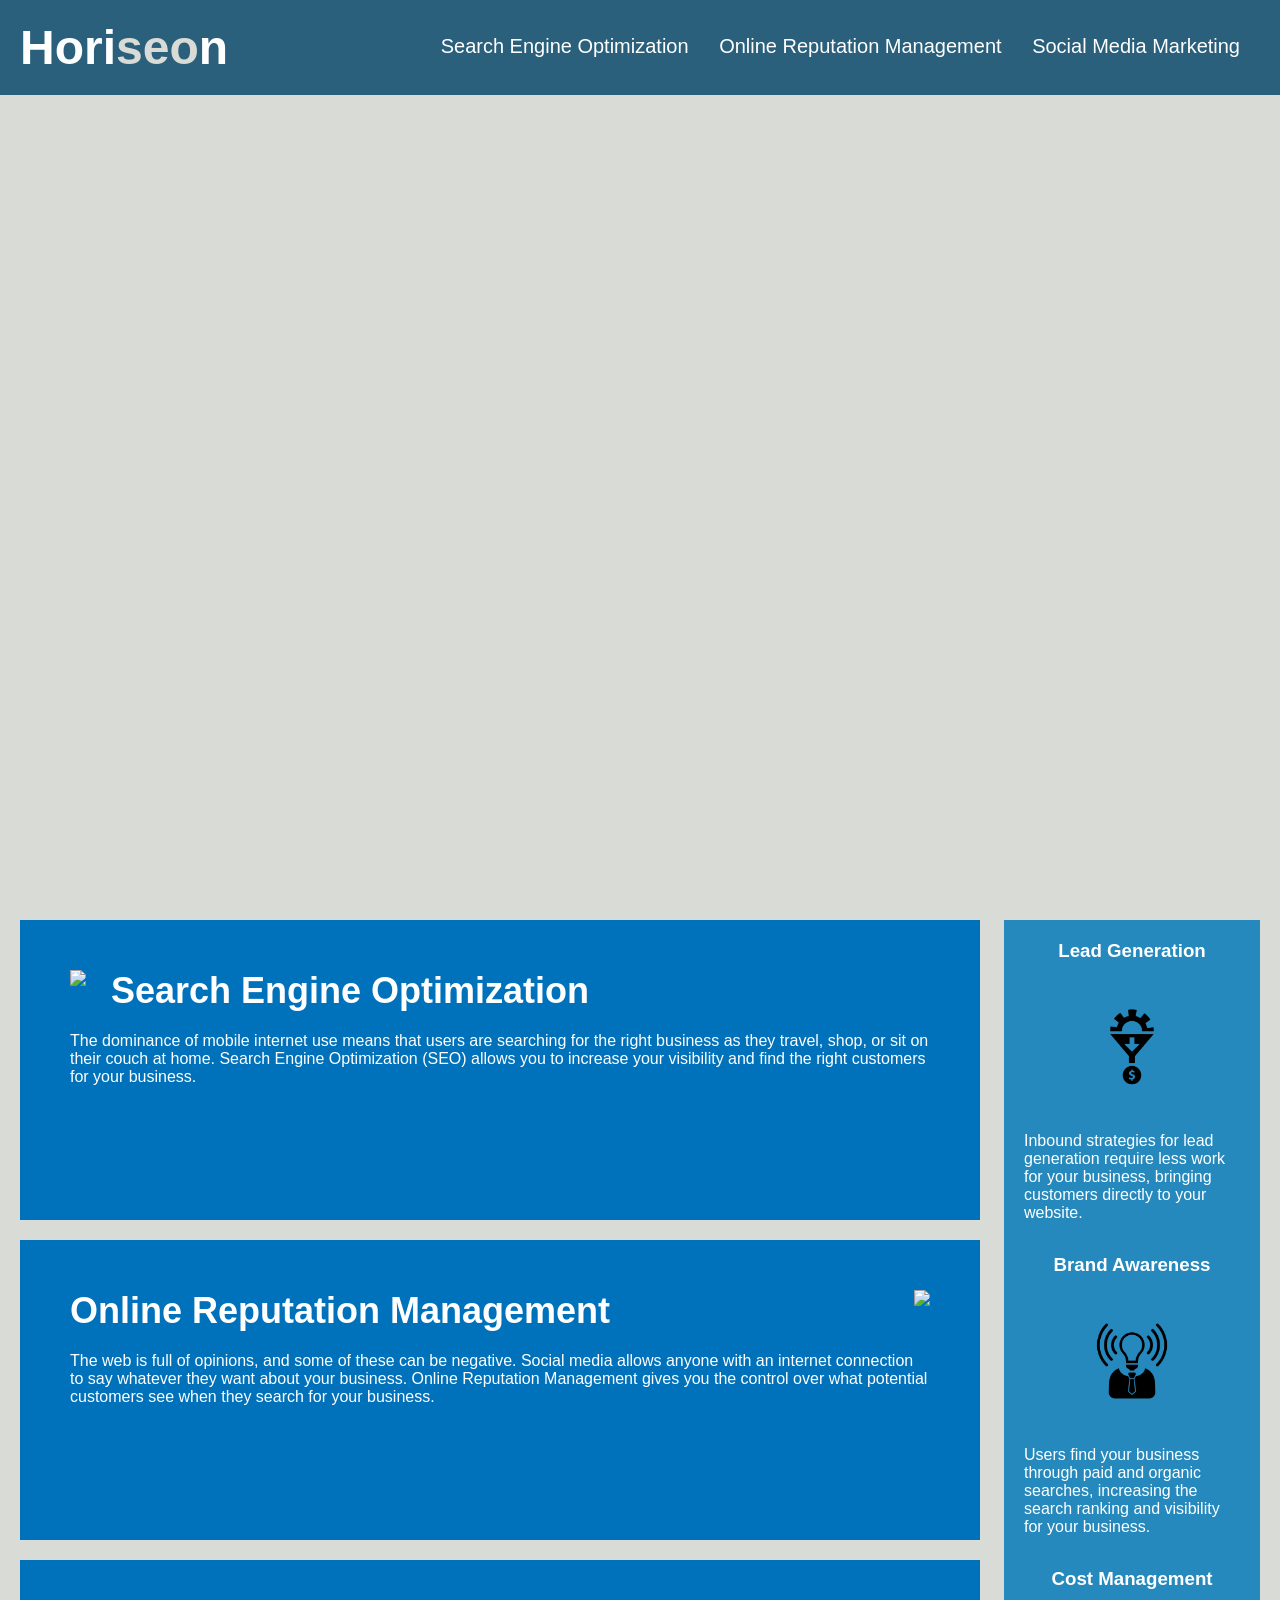
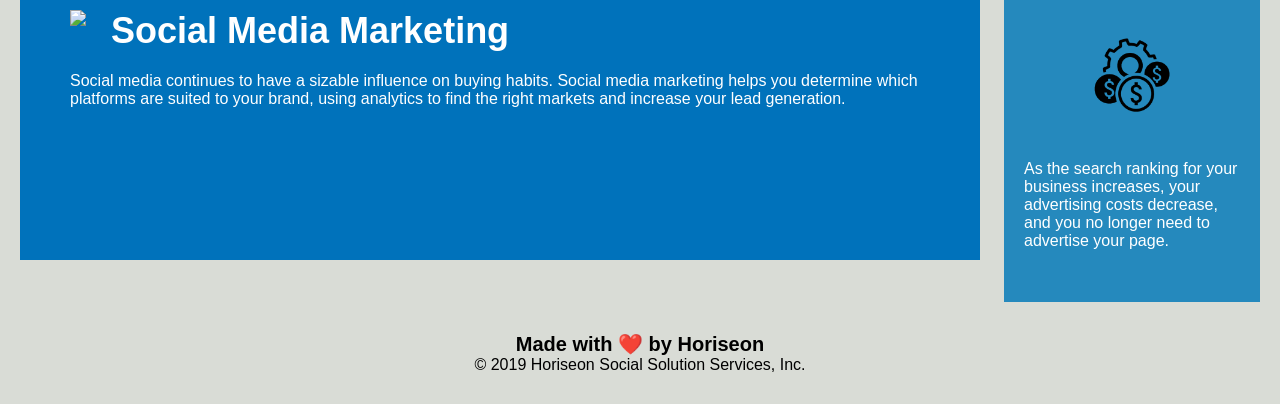
==== index.html @ 27a1185d "rearranged files" ====
<!DOCTYPE html>
<html lang="en-us">

<head>
    <meta charset="UTF-8" />
    <link rel="stylesheet" href="./assets/css/style.css">
    <title>Horiseon</title>
</head>

<body>
    <div class="header">
        <h1>
            <a href="/">Hori<span class="seo">seo</span>n</a>
        </h1>
        <div>
            <ul>
                <li>
                    <a href="#search-engine-optimization">Search Engine Optimization</a>
                </li>
                <li>
                    <a href="#online-reputation-management">Online Reputation Management</a>
                </li>
                <li>
                    <a href="#social-media-marketing">Social Media Marketing</a>
                </li>
            </ul>
        </div>
    </div>
    <div class="hero"></div>
    <div class="content">
        <div id="search-engine-optimization" class="search-engine-optimization">
            <img src="./assets/images/search-engine-optimization.jpg" class="float-left" />
            <h2>Search Engine Optimization</h2>
            <p>
                The dominance of mobile internet use means that users are searching for the right business as they travel, shop, or sit on their couch at home. Search Engine Optimization (SEO) allows you to increase your visibility and find the right customers for your business.
            </p>
        </div>
        <div id="online-reputation-management" class="online-reputation-management">
            <img src="./assets/images/online-reputation-management.jpg" class="float-right" />
            <h2>Online Reputation Management</h2>
            <p>
                The web is full of opinions, and some of these can be negative. Social media allows anyone with an internet connection to say whatever they want about your business. Online Reputation Management gives you the control over what potential customers see when they search for your business.
            </p>
        </div>
        <div id="social-media-marketing" class="social-media-marketing">
            <img src="./assets/images/social-media-marketing.jpg" class="float-left" />
            <h2>Social Media Marketing</h2>
            <p>
                Social media continues to have a sizable influence on buying habits. Social media marketing helps you determine which platforms are suited to your brand, using analytics to find the right markets and increase your lead generation.
            </p>
        </div>
    </div>
    <div class="benefits">
        <div class="benefit-lead">
            <h3>Lead Generation</h3>
            <img src="./assets/images/lead-generation.png" />
            <p>
                Inbound strategies for lead generation require less work for your business, bringing customers directly to your website.
            </p>
        </div>
        <div class="benefit-brand">
            <h3>Brand Awareness</h3>
            <img src="./assets/images/brand-awareness.png" />
            <p>
                Users find your business through paid and organic searches, increasing the search ranking and visibility for your business.
            </p>
        </div>
        <div class="benefit-cost">
            <h3>Cost Management</h3>
            <img src="./assets/images/cost-management.png"></img>
            <p>
                As the search ranking for your business increases, your advertising costs decrease, and you no longer need to advertise your page.
            </p>
        </div>
    </div>
    <div class="footer">
        <h2>Made with ❤️️ by Horiseon</h2>
        <p>
            &copy; 2019 Horiseon Social Solution Services, Inc.
        </p>
    </div>
</body>

</html>
---- assets/css/style.css ----
* {
    box-sizing: border-box;
    padding: 0;
    margin: 0;
}

body {
    background-color: #d9dcd6;
}

.header {
    padding: 20px;
    font-family: 'Trebuchet MS', 'Lucida Sans Unicode', 'Lucida Grande', 'Lucida Sans', Arial, sans-serif;
    background-color: #2a607c;
    color: #ffffff;
}

.header h1 {
    display: inline-block;
    font-size: 48px;
}

.header h1 .seo {
    color: #d9dcd6;
}

.header div {
    padding-top: 15px;
    margin-right: 20px;
    float: right;
    font-family: 'Gill Sans', 'Gill Sans MT', Calibri, 'Trebuchet MS', sans-serif;
    font-size: 20px;
}

.header div ul {
    list-style-type: none;
}

.header div ul li {
    display: inline-block;
    margin-left: 25px;
}

a {
    color: #ffffff;
    text-decoration: none;
}

p {
    font-size: 16px;
}

.hero {
    height: 800px;
    width: 100%;
    margin-bottom: 25px;
    background-image: url("../images/digital-marketing-meeting.jpg");
    background-size: cover;
    background-position: center;
}

.float-left {
    float: left;
    margin-right: 25px;
}

.float-right {
    float: right;
    margin-left: 25px;
}

.content {
    width: 75%;
    display: inline-block;
    margin-left: 20px;
}

.benefits {
    margin-right: 20px;
    padding: 20px;
    clear: both;
    float: right;
    width: 20%;
    height: 100%;
    font-family: 'Gill Sans', 'Gill Sans MT', Calibri, 'Trebuchet MS', sans-serif;
    background-color: #2589bd;
}

.benefit-lead {
    margin-bottom: 32px;
    color: #ffffff;
}

.benefit-brand {
    margin-bottom: 32px;
    color: #ffffff;
}

.benefit-cost {
    margin-bottom: 32px;
    color: #ffffff;
}

.benefit-lead h3 {
    margin-bottom: 10px;
    text-align: center;
}

.benefit-brand h3 {
    margin-bottom: 10px;
    text-align: center;
}

.benefit-cost h3 {
    margin-bottom: 10px;
    text-align: center;
}

.benefit-lead img {
    display: block;
    margin: 10px auto;
    max-width: 150px;
}

.benefit-brand img {
    display: block;
    margin: 10px auto;
    max-width: 150px;
}

.benefit-cost img {
    display: block;
    margin: 10px auto;
    max-width: 150px;
}

.search-engine-optimization {
    margin-bottom: 20px;
    padding: 50px;
    height: 300px;
    font-family: 'Gill Sans', 'Gill Sans MT', Calibri, 'Trebuchet MS', sans-serif;
    background-color: #0072bb;
    color: #ffffff;
}

.online-reputation-management {
    margin-bottom: 20px;
    padding: 50px;
    height: 300px;
    font-family: 'Gill Sans', 'Gill Sans MT', Calibri, 'Trebuchet MS', sans-serif;
    background-color: #0072bb;
    color: #ffffff;
}

.social-media-marketing {
    margin-bottom: 20px;
    padding: 50px;
    height: 300px;
    font-family: 'Gill Sans', 'Gill Sans MT', Calibri, 'Trebuchet MS', sans-serif;
    background-color: #0072bb;
    color: #ffffff;
}

.search-engine-optimization img {
    max-height: 200px;
}

.online-reputation-management img {
    max-height: 200px;
}

.social-media-marketing img {
    max-height: 200px;
}

.search-engine-optimization h2 {
    margin-bottom: 20px;
    font-size: 36px;
}

.online-reputation-management h2 {
    margin-bottom: 20px;
    font-size: 36px;
}

.social-media-marketing h2 {
    margin-bottom: 20px;
    font-size: 36px;
}

.footer {
    padding: 30px;
    clear: both;
    font-family: 'Trebuchet MS', 'Lucida Sans Unicode', 'Lucida Grande', 'Lucida Sans', Arial, sans-serif;
    text-align: center;
}

.footer h2 {
    font-size: 20px;
}
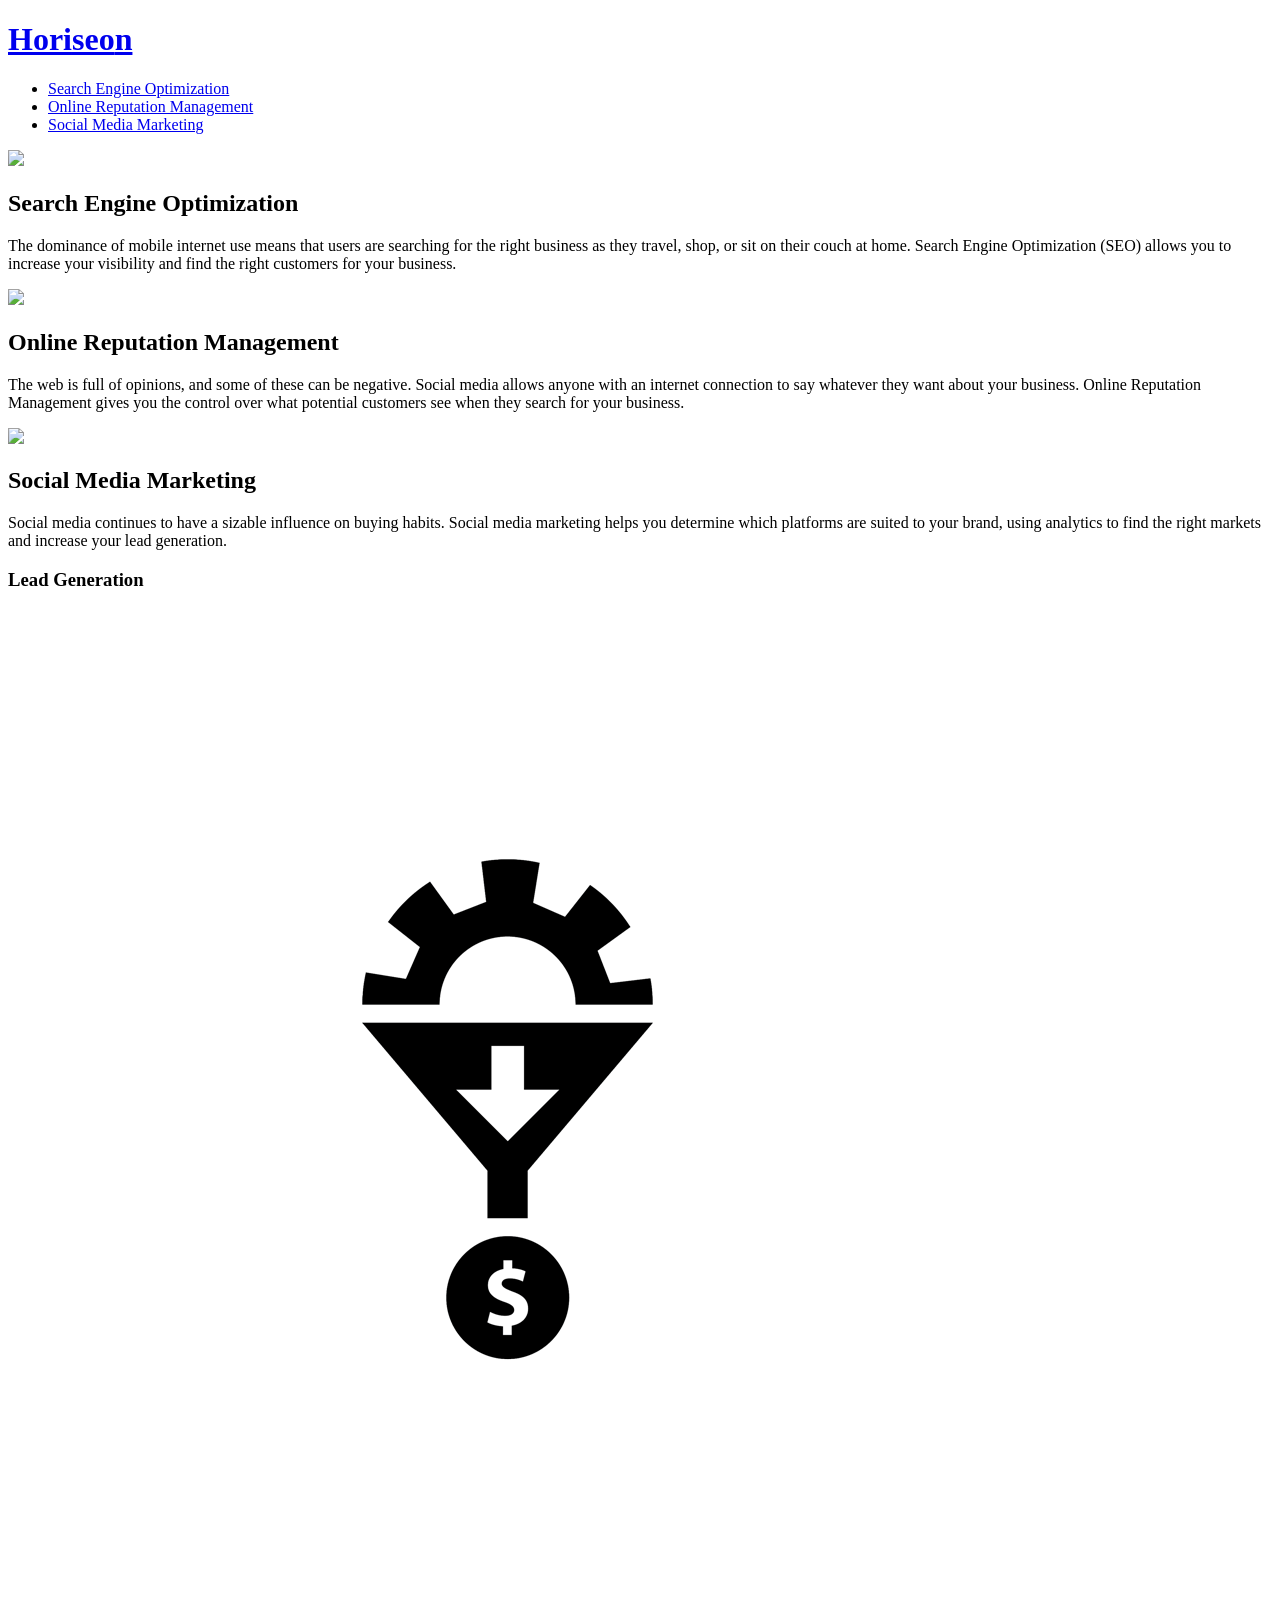
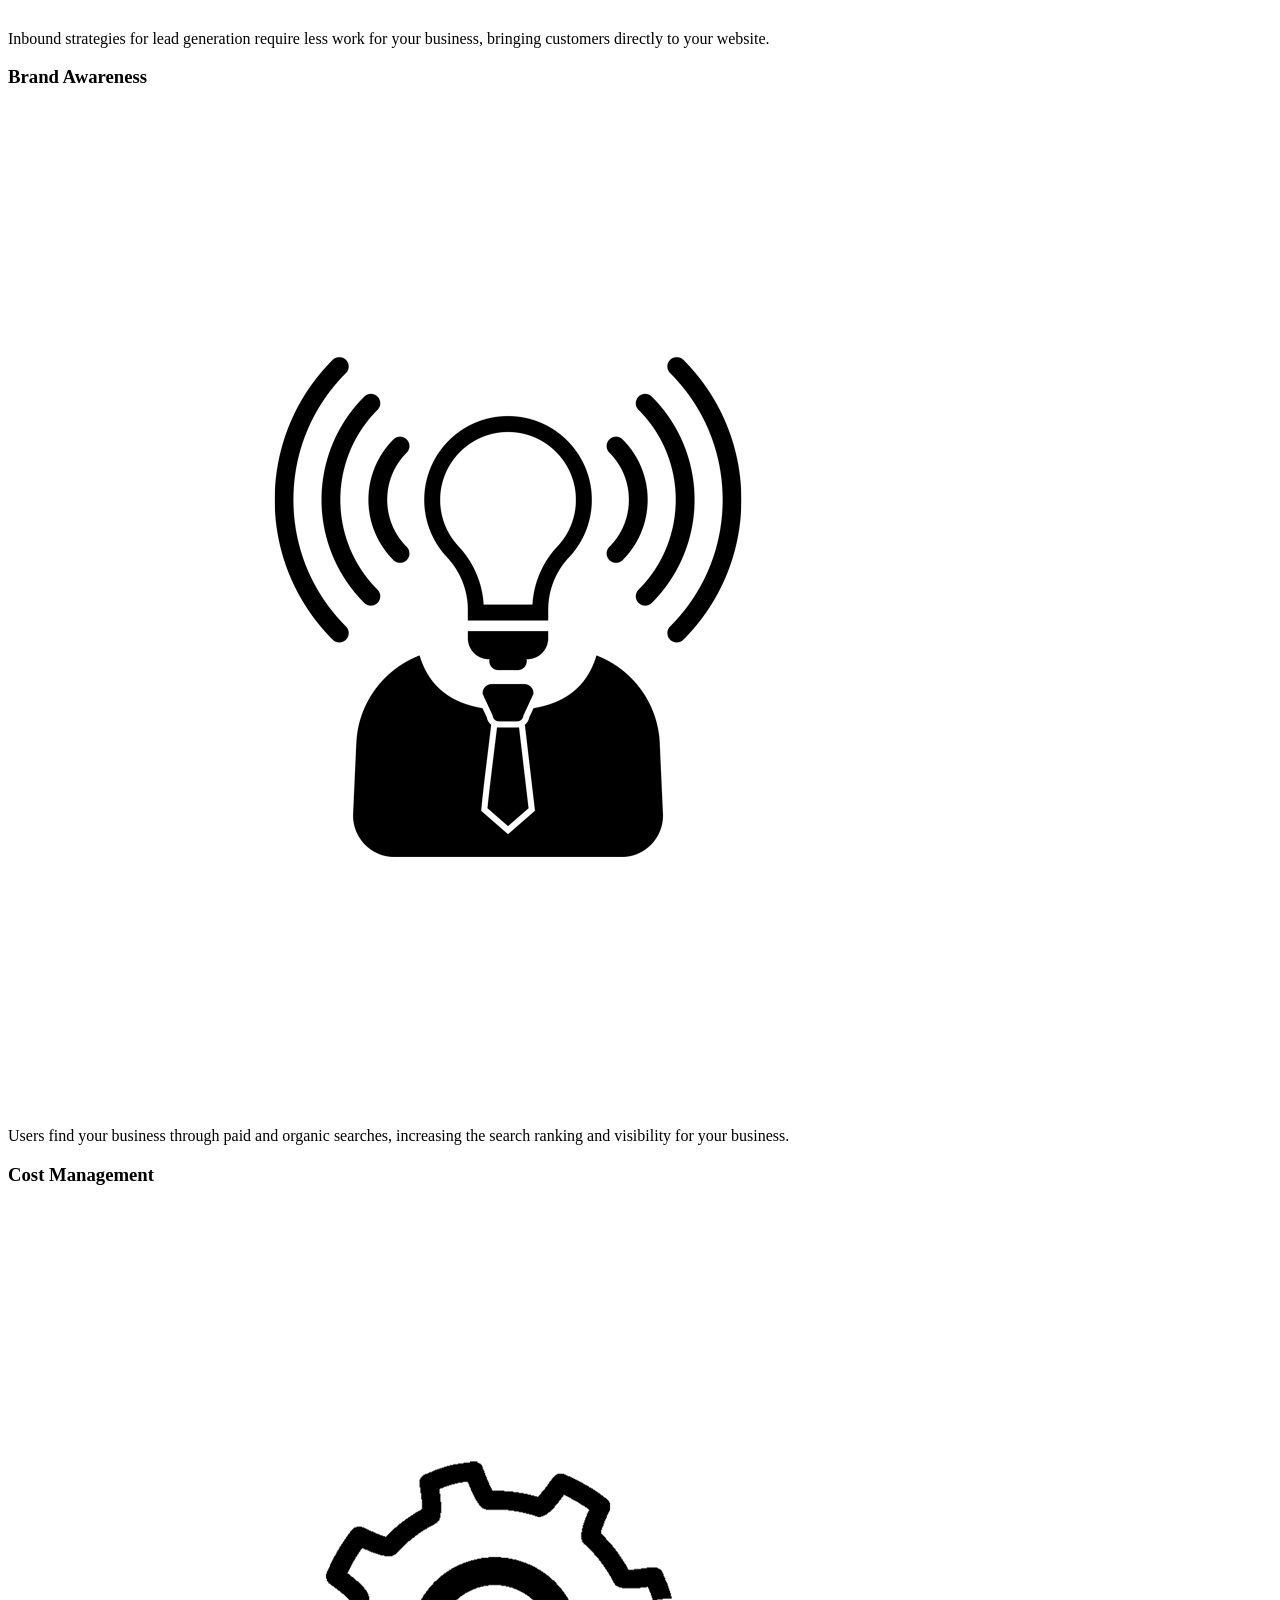
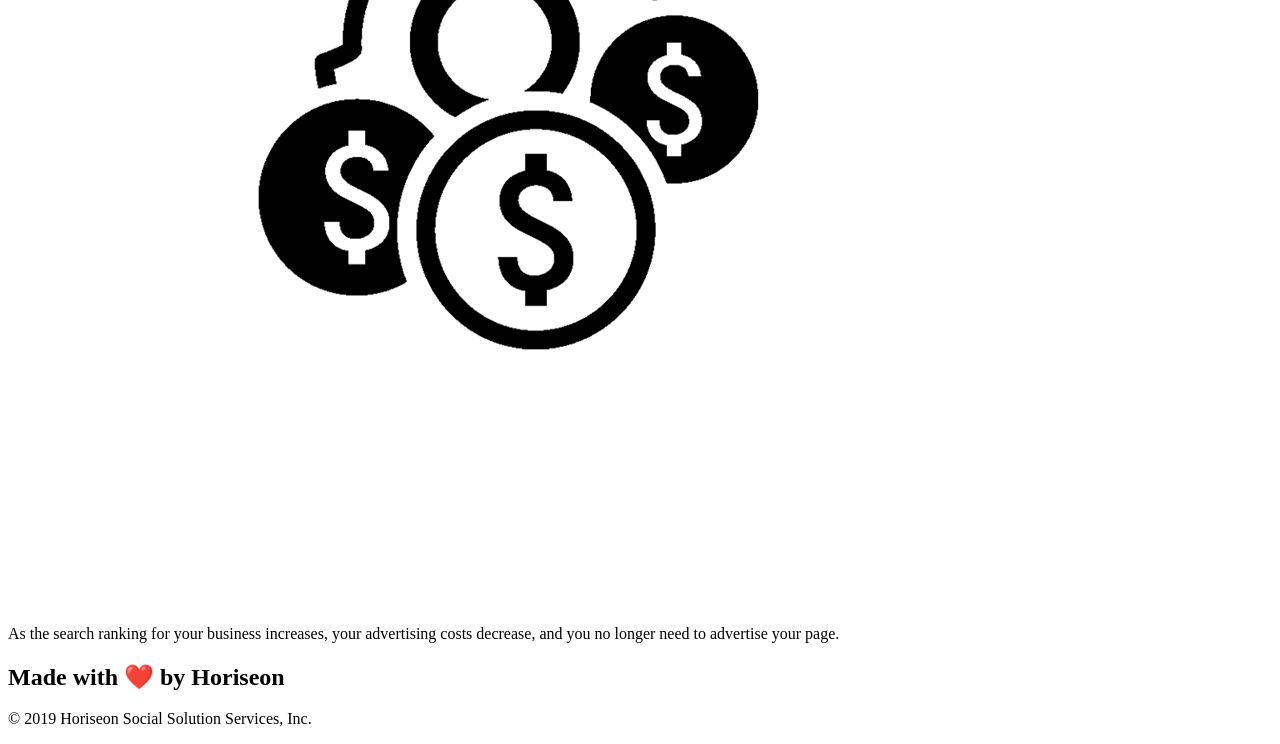
==== commit 5e614d7f: "added a section hero and changed a div to footer" ====
--- a/index.html
+++ b/index.html
@@ -8,11 +8,11 @@
 </head>
 
 <body>
-    <div class="header">
+    <header>
         <h1>
             <a href="/">Hori<span class="seo">seo</span>n</a>
         </h1>
-        <div>
+        <nav>
             <ul>
                 <li>
                     <a href="#search-engine-optimization">Search Engine Optimization</a>
@@ -24,32 +24,33 @@
                     <a href="#social-media-marketing">Social Media Marketing</a>
                 </li>
             </ul>
+        </nav>
+    </header>
+    <section class="hero"></section>
+        <div class="content">
+            <div id="search-engine-optimization" class="search-engine-optimization">
+                <img src="./assets/images/search-engine-optimization.jpg" class="float-left" />
+                <h2>Search Engine Optimization</h2>
+                <p>
+                    The dominance of mobile internet use means that users are searching for the right business as they travel, shop, or sit on their couch at home. Search Engine Optimization (SEO) allows you to increase your visibility and find the right customers for your business.
+                </p>
+            </div>
+            <div id="online-reputation-management" class="online-reputation-management">
+                <img src="./assets/images/online-reputation-management.jpg" class="float-right" />
+                <h2>Online Reputation Management</h2>
+                <p>
+                    The web is full of opinions, and some of these can be negative. Social media allows anyone with an internet connection to say whatever they want about your business. Online Reputation Management gives you the control over what potential customers see when they search for your business.
+                </p>
+            </div>
+            <div id="social-media-marketing" class="social-media-marketing">
+                <img src="./assets/images/social-media-marketing.jpg" class="float-left" />
+                <h2>Social Media Marketing</h2>
+                <p>
+                    Social media continues to have a sizable influence on buying habits. Social media marketing helps you determine which platforms are suited to your brand, using analytics to find the right markets and increase your lead generation.
+                </p>
+            </div>
         </div>
-    </div>
-    <div class="hero"></div>
-    <div class="content">
-        <div id="search-engine-optimization" class="search-engine-optimization">
-            <img src="./assets/images/search-engine-optimization.jpg" class="float-left" />
-            <h2>Search Engine Optimization</h2>
-            <p>
-                The dominance of mobile internet use means that users are searching for the right business as they travel, shop, or sit on their couch at home. Search Engine Optimization (SEO) allows you to increase your visibility and find the right customers for your business.
-            </p>
-        </div>
-        <div id="online-reputation-management" class="online-reputation-management">
-            <img src="./assets/images/online-reputation-management.jpg" class="float-right" />
-            <h2>Online Reputation Management</h2>
-            <p>
-                The web is full of opinions, and some of these can be negative. Social media allows anyone with an internet connection to say whatever they want about your business. Online Reputation Management gives you the control over what potential customers see when they search for your business.
-            </p>
-        </div>
-        <div id="social-media-marketing" class="social-media-marketing">
-            <img src="./assets/images/social-media-marketing.jpg" class="float-left" />
-            <h2>Social Media Marketing</h2>
-            <p>
-                Social media continues to have a sizable influence on buying habits. Social media marketing helps you determine which platforms are suited to your brand, using analytics to find the right markets and increase your lead generation.
-            </p>
-        </div>
-    </div>
+
     <div class="benefits">
         <div class="benefit-lead">
             <h3>Lead Generation</h3>
@@ -73,12 +74,12 @@
             </p>
         </div>
     </div>
-    <div class="footer">
+    <footer>
         <h2>Made with ❤️️ by Horiseon</h2>
         <p>
             &copy; 2019 Horiseon Social Solution Services, Inc.
         </p>
-    </div>
+    </footer>
 </body>
 
 </html>
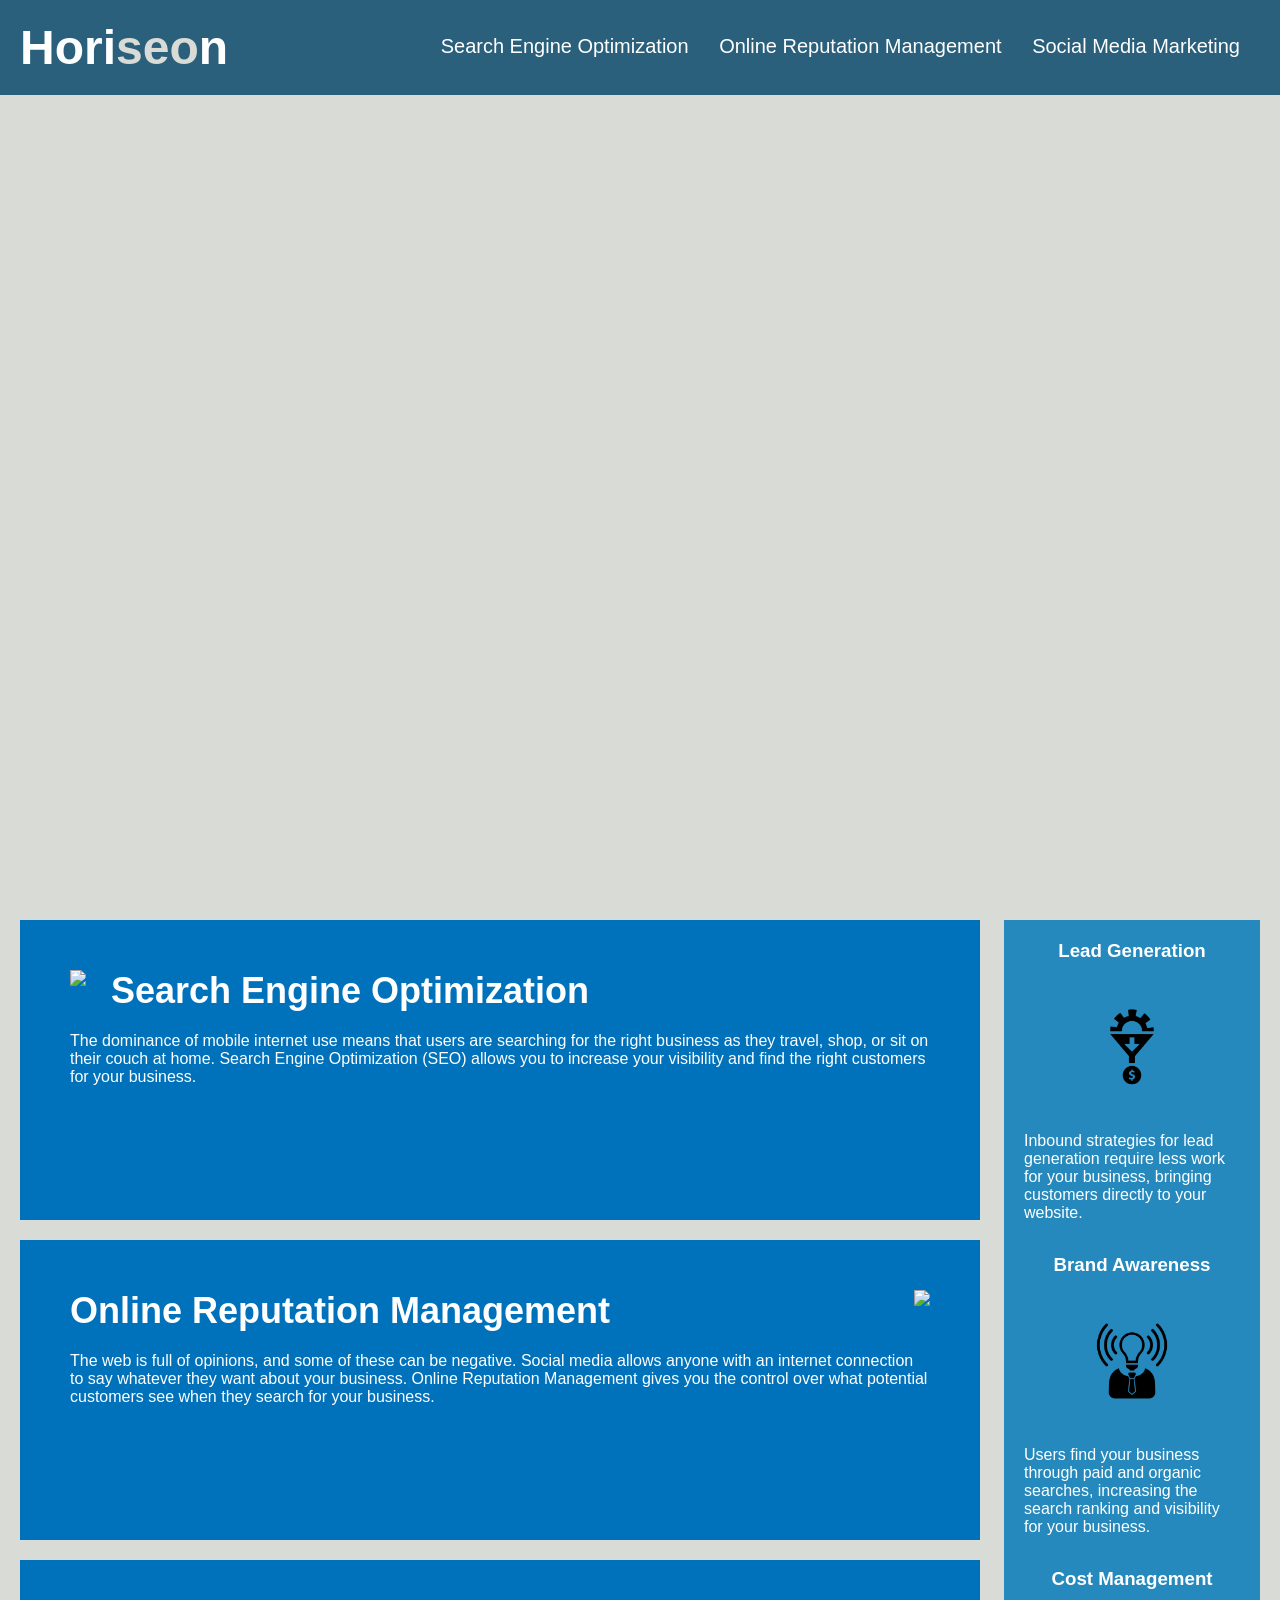
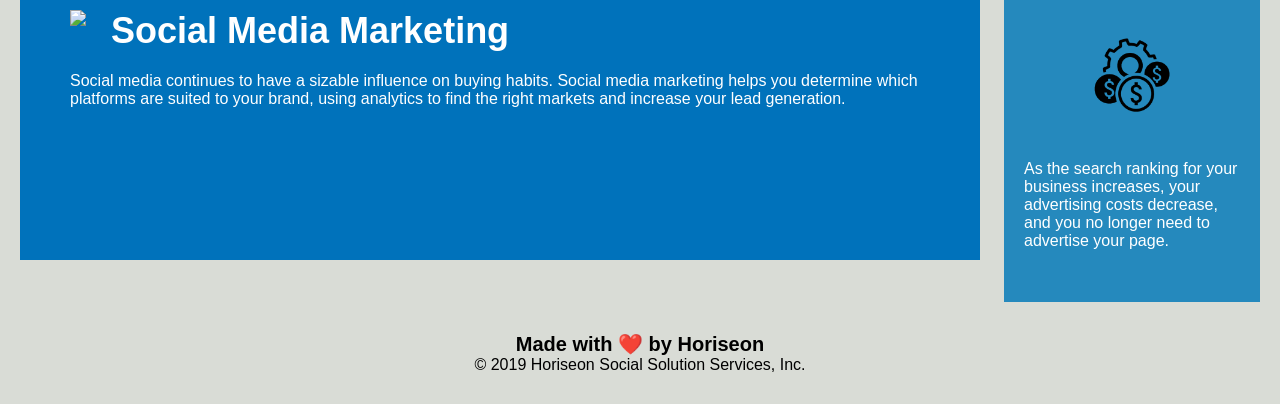
==== commit f9e5e214: "changed divs to articles/sections in the html file, added font-family to body to remove repetitive c" ====
--- a/index.html
+++ b/index.html
@@ -1,16 +1,14 @@
 <!DOCTYPE html>
 <html lang="en-us">
-
 <head>
     <meta charset="UTF-8" />
     <link rel="stylesheet" href="./assets/css/style.css">
     <title>Horiseon</title>
 </head>
-
 <body>
     <header>
         <h1>
-            <a href="/">Hori<span class="seo">seo</span>n</a>
+            <a href="/">Hori<span>seo</span>n</a>
         </h1>
         <nav>
             <ul>
@@ -27,53 +25,52 @@
         </nav>
     </header>
     <section class="hero"></section>
-        <div class="content">
-            <div id="search-engine-optimization" class="search-engine-optimization">
-                <img src="./assets/images/search-engine-optimization.jpg" class="float-left" />
-                <h2>Search Engine Optimization</h2>
-                <p>
-                    The dominance of mobile internet use means that users are searching for the right business as they travel, shop, or sit on their couch at home. Search Engine Optimization (SEO) allows you to increase your visibility and find the right customers for your business.
-                </p>
-            </div>
-            <div id="online-reputation-management" class="online-reputation-management">
-                <img src="./assets/images/online-reputation-management.jpg" class="float-right" />
-                <h2>Online Reputation Management</h2>
-                <p>
-                    The web is full of opinions, and some of these can be negative. Social media allows anyone with an internet connection to say whatever they want about your business. Online Reputation Management gives you the control over what potential customers see when they search for your business.
-                </p>
-            </div>
-            <div id="social-media-marketing" class="social-media-marketing">
-                <img src="./assets/images/social-media-marketing.jpg" class="float-left" />
-                <h2>Social Media Marketing</h2>
-                <p>
-                    Social media continues to have a sizable influence on buying habits. Social media marketing helps you determine which platforms are suited to your brand, using analytics to find the right markets and increase your lead generation.
-                </p>
-            </div>
-        </div>
-
-    <div class="benefits">
-        <div class="benefit-lead">
+    <section class="content">
+        <article id="search-engine-optimization" class="search-engine-optimization">
+            <img src="./assets/images/search-engine-optimization.jpg" class="float-left" />
+            <h2>Search Engine Optimization</h2>
+            <p>
+                The dominance of mobile internet use means that users are searching for the right business as they travel, shop, or sit on their couch at home. Search Engine Optimization (SEO) allows you to increase your visibility and find the right customers for your business.
+            </p>
+        </article>
+        <article id="online-reputation-management" class="online-reputation-management">
+            <img src="./assets/images/online-reputation-management.jpg" class="float-right" />
+            <h2>Online Reputation Management</h2>
+            <p>
+                The web is full of opinions, and some of these can be negative. Social media allows anyone with an internet connection to say whatever they want about your business. Online Reputation Management gives you the control over what potential customers see when they search for your business.
+            </p>
+        </article>
+        <article id="social-media-marketing" class="social-media-marketing">
+            <img src="./assets/images/social-media-marketing.jpg" class="float-left" />
+            <h2>Social Media Marketing</h2>
+            <p>
+                Social media continues to have a sizable influence on buying habits. Social media marketing helps you determine which platforms are suited to your brand, using analytics to find the right markets and increase your lead generation.
+            </p>
+        </article>
+    </section>
+    <section class="benefits">
+        <article class="benefit-lead">
             <h3>Lead Generation</h3>
             <img src="./assets/images/lead-generation.png" />
             <p>
                 Inbound strategies for lead generation require less work for your business, bringing customers directly to your website.
             </p>
-        </div>
-        <div class="benefit-brand">
+        </article>
+        <article class="benefit-brand">
             <h3>Brand Awareness</h3>
             <img src="./assets/images/brand-awareness.png" />
             <p>
                 Users find your business through paid and organic searches, increasing the search ranking and visibility for your business.
             </p>
-        </div>
-        <div class="benefit-cost">
+        </article>
+        <article class="benefit-cost">
             <h3>Cost Management</h3>
             <img src="./assets/images/cost-management.png"></img>
             <p>
                 As the search ranking for your business increases, your advertising costs decrease, and you no longer need to advertise your page.
             </p>
-        </div>
-    </div>
+        </article>
+    </section>
     <footer>
         <h2>Made with ❤️️ by Horiseon</h2>
         <p>
@@ -81,5 +78,4 @@
         </p>
     </footer>
 </body>
-
 </html>
--- a/assets/css/style.css
+++ b/assets/css/style.css
@@ -0,0 +1,199 @@
+* {
+    box-sizing: border-box;
+    padding: 0;
+    margin: 0;
+    
+}
+
+body {
+    background-color: #d9dcd6;
+    font-family: 'Gill Sans', 'Gill Sans MT', Calibri, 'Trebuchet MS', sans-serif;
+}
+
+header {
+    padding: 20px;
+    font-family: 'Trebuchet MS', 'Lucida Sans Unicode', 'Lucida Grande', 'Lucida Sans', Arial, sans-serif;
+    background-color: #2a607c;
+    color: #ffffff;
+}
+
+header h1 {
+    display: inline-block;
+    font-size: 48px;
+}
+
+header h1 span {
+    color: #d9dcd6;
+}
+
+header nav {
+    padding-top: 15px;
+    margin-right: 20px;
+    float: right;
+    font-family: 'Gill Sans', 'Gill Sans MT', Calibri, 'Trebuchet MS', sans-serif;
+    font-size: 20px;
+}
+
+header nav ul {
+    list-style-type: none;
+}
+
+header nav ul li {
+    display: inline-block;
+    margin-left: 25px;
+}
+
+a {
+    color: #ffffff;
+    text-decoration: none;
+}
+
+p {
+    font-size: 16px;
+}
+
+.hero {
+    height: 800px;
+    width: 100%;
+    margin-bottom: 25px;
+    background-image: url("../images/digital-marketing-meeting.jpg");
+    background-size: cover;
+    background-position: center;
+}
+
+.float-left {
+    float: left;
+    margin-right: 25px;
+}
+
+.float-right {
+    float: right;
+    margin-left: 25px;
+}
+
+.content {
+    width: 75%;
+    display: inline-block;
+    margin-left: 20px;
+}
+
+.benefits {
+    margin-right: 20px;
+    padding: 20px;
+    clear: both;
+    float: right;
+    width: 20%;
+    height: 100%;
+    background-color: #2589bd;
+}
+
+.benefit-lead {
+    margin-bottom: 32px;
+    color: #ffffff;
+}
+
+.benefit-brand {
+    margin-bottom: 32px;
+    color: #ffffff;
+}
+
+.benefit-cost {
+    margin-bottom: 32px;
+    color: #ffffff;
+}
+
+.benefit-lead h3 {
+    margin-bottom: 10px;
+    text-align: center;
+}
+
+.benefit-brand h3 {
+    margin-bottom: 10px;
+    text-align: center;
+}
+
+.benefit-cost h3 {
+    margin-bottom: 10px;
+    text-align: center;
+}
+
+.benefit-lead img {
+    display: block;
+    margin: 10px auto;
+    max-width: 150px;
+}
+
+.benefit-brand img {
+    display: block;
+    margin: 10px auto;
+    max-width: 150px;
+}
+
+.benefit-cost img {
+    display: block;
+    margin: 10px auto;
+    max-width: 150px;
+}
+
+.search-engine-optimization {
+    margin-bottom: 20px;
+    padding: 50px;
+    height: 300px;
+    font-family: 'Gill Sans', 'Gill Sans MT', Calibri, 'Trebuchet MS', sans-serif;
+    background-color: #0072bb;
+    color: #ffffff;
+}
+
+.online-reputation-management {
+    margin-bottom: 20px;
+    padding: 50px;
+    height: 300px;
+    background-color: #0072bb;
+    color: #ffffff;
+}
+
+.social-media-marketing {
+    margin-bottom: 20px;
+    padding: 50px;
+    height: 300px;
+    background-color: #0072bb;
+    color: #ffffff;
+}
+
+.search-engine-optimization img {
+    max-height: 200px;
+}
+
+.online-reputation-management img {
+    max-height: 200px;
+}
+
+.social-media-marketing img {
+    max-height: 200px;
+}
+
+.search-engine-optimization h2 {
+    margin-bottom: 20px;
+    font-size: 36px;
+}
+
+.online-reputation-management h2 {
+    margin-bottom: 20px;
+    font-size: 36px;
+}
+
+.social-media-marketing h2 {
+    margin-bottom: 20px;
+    font-size: 36px;
+}
+
+footer {
+    padding: 30px;
+    clear: both;
+    font-family: 'Trebuchet MS', 'Lucida Sans Unicode', 'Lucida Grande', 'Lucida Sans', Arial, sans-serif;
+    text-align: center;
+}
+
+footer h2 {
+    font-size: 20px;
+}
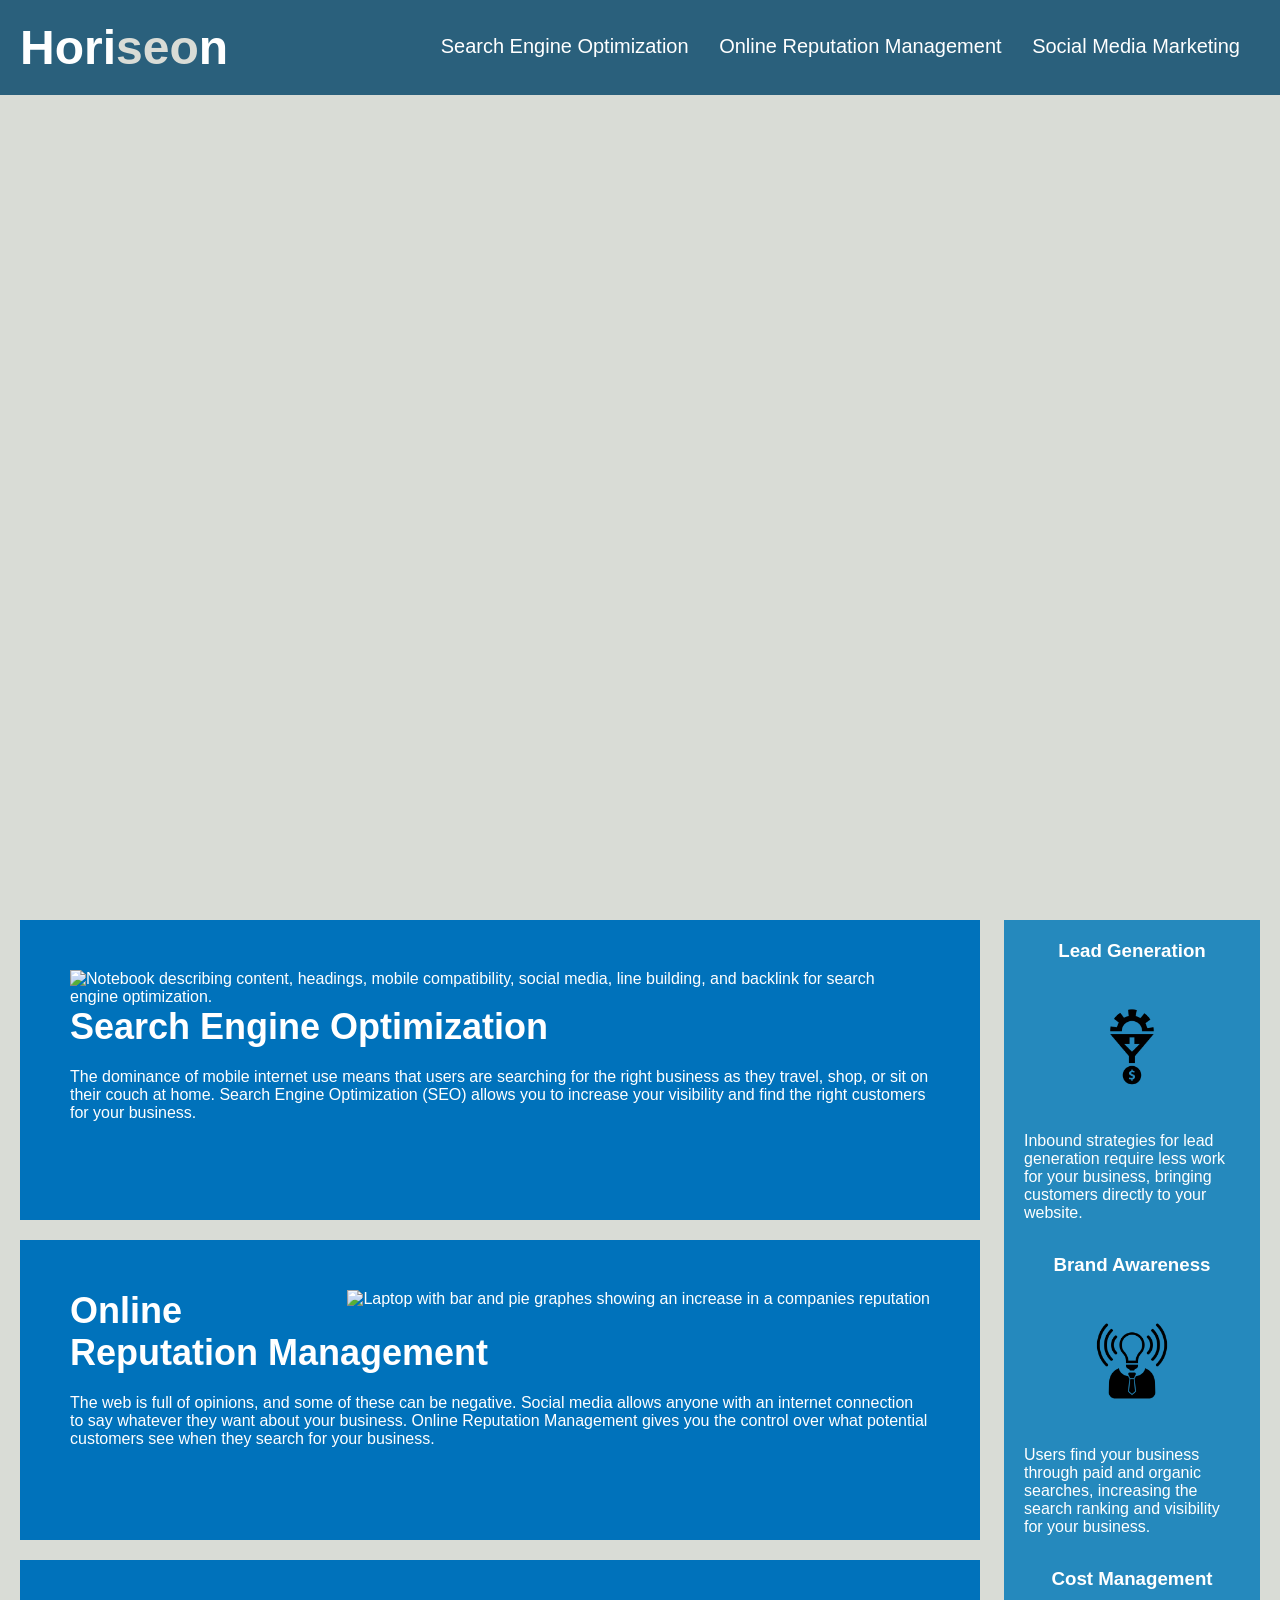
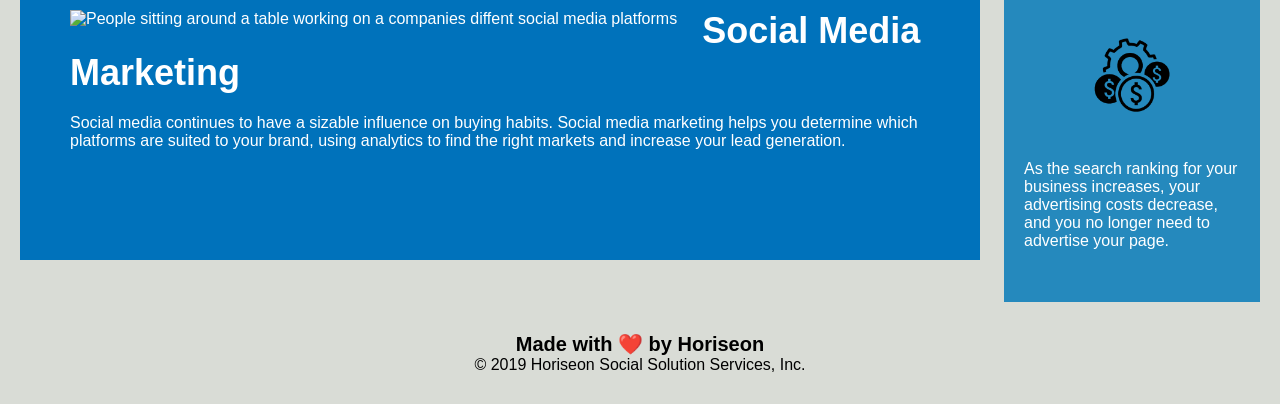
==== commit 0da19fda: "removed redundent code from css and added alt to the images in html" ====
--- a/index.html
+++ b/index.html
@@ -27,21 +27,21 @@
     <section class="hero"></section>
     <section class="content">
         <article id="search-engine-optimization" class="search-engine-optimization">
-            <img src="./assets/images/search-engine-optimization.jpg" class="float-left" />
+            <img src="./assets/images/search-engine-optimization.jpg" class="float-left" alt="Notebook describing content, headings, mobile compatibility, social media, line building, and backlink for search engine optimization."/>
             <h2>Search Engine Optimization</h2>
             <p>
                 The dominance of mobile internet use means that users are searching for the right business as they travel, shop, or sit on their couch at home. Search Engine Optimization (SEO) allows you to increase your visibility and find the right customers for your business.
             </p>
         </article>
         <article id="online-reputation-management" class="online-reputation-management">
-            <img src="./assets/images/online-reputation-management.jpg" class="float-right" />
+            <img src="./assets/images/online-reputation-management.jpg" class="float-right" alt="Laptop with bar and pie graphes showing an increase in a companies reputation" />
             <h2>Online Reputation Management</h2>
             <p>
                 The web is full of opinions, and some of these can be negative. Social media allows anyone with an internet connection to say whatever they want about your business. Online Reputation Management gives you the control over what potential customers see when they search for your business.
             </p>
         </article>
         <article id="social-media-marketing" class="social-media-marketing">
-            <img src="./assets/images/social-media-marketing.jpg" class="float-left" />
+            <img src="./assets/images/social-media-marketing.jpg" class="float-left" alt="People sitting around a table working on a companies diffent social media platforms"/>
             <h2>Social Media Marketing</h2>
             <p>
                 Social media continues to have a sizable influence on buying habits. Social media marketing helps you determine which platforms are suited to your brand, using analytics to find the right markets and increase your lead generation.
@@ -51,21 +51,21 @@
     <section class="benefits">
         <article class="benefit-lead">
             <h3>Lead Generation</h3>
-            <img src="./assets/images/lead-generation.png" />
+            <img class="benefit-image" src="./assets/images/lead-generation.png" alt="" />
             <p>
                 Inbound strategies for lead generation require less work for your business, bringing customers directly to your website.
             </p>
         </article>
         <article class="benefit-brand">
             <h3>Brand Awareness</h3>
-            <img src="./assets/images/brand-awareness.png" />
+            <img src="./assets/images/brand-awareness.png" alt="" />
             <p>
                 Users find your business through paid and organic searches, increasing the search ranking and visibility for your business.
             </p>
         </article>
         <article class="benefit-cost">
             <h3>Cost Management</h3>
-            <img src="./assets/images/cost-management.png"></img>
+            <img src="./assets/images/cost-management.png" alt=""></img>
             <p>
                 As the search ranking for your business increases, your advertising costs decrease, and you no longer need to advertise your page.
             </p>
--- a/assets/css/style.css
+++ b/assets/css/style.css
@@ -87,64 +87,27 @@
     background-color: #2589bd;
 }
 
-.benefit-lead {
+.benefits article {
     margin-bottom: 32px;
     color: #ffffff;
 }
 
-.benefit-brand {
+.benefit-lead {
     margin-bottom: 32px;
-    color: #ffffff;
 }
 
-.benefit-cost {
-    margin-bottom: 32px;
-    color: #ffffff;
+.benefits article h3 {
+    text-align: center;
+    margin-bottom: 10px;
 }
 
-.benefit-lead h3 {
-    margin-bottom: 10px;
-    text-align: center;
-}
-
-.benefit-brand h3 {
-    margin-bottom: 10px;
-    text-align: center;
-}
-
-.benefit-cost h3 {
-    margin-bottom: 10px;
-    text-align: center;
-}
-
-.benefit-lead img {
+.benefits article img {
     display: block;
     margin: 10px auto;
     max-width: 150px;
 }
 
-.benefit-brand img {
-    display: block;
-    margin: 10px auto;
-    max-width: 150px;
-}
-
-.benefit-cost img {
-    display: block;
-    margin: 10px auto;
-    max-width: 150px;
-}
-
-.search-engine-optimization {
-    margin-bottom: 20px;
-    padding: 50px;
-    height: 300px;
-    font-family: 'Gill Sans', 'Gill Sans MT', Calibri, 'Trebuchet MS', sans-serif;
-    background-color: #0072bb;
-    color: #ffffff;
-}
-
-.online-reputation-management {
+.content article {
     margin-bottom: 20px;
     padding: 50px;
     height: 300px;
@@ -152,37 +115,11 @@
     color: #ffffff;
 }
 
-.social-media-marketing {
-    margin-bottom: 20px;
-    padding: 50px;
-    height: 300px;
-    background-color: #0072bb;
-    color: #ffffff;
-}
-
-.search-engine-optimization img {
+.content article img {
     max-height: 200px;
 }
 
-.online-reputation-management img {
-    max-height: 200px;
-}
-
-.social-media-marketing img {
-    max-height: 200px;
-}
-
-.search-engine-optimization h2 {
-    margin-bottom: 20px;
-    font-size: 36px;
-}
-
-.online-reputation-management h2 {
-    margin-bottom: 20px;
-    font-size: 36px;
-}
-
-.social-media-marketing h2 {
+.content article h2 {
     margin-bottom: 20px;
     font-size: 36px;
 }
